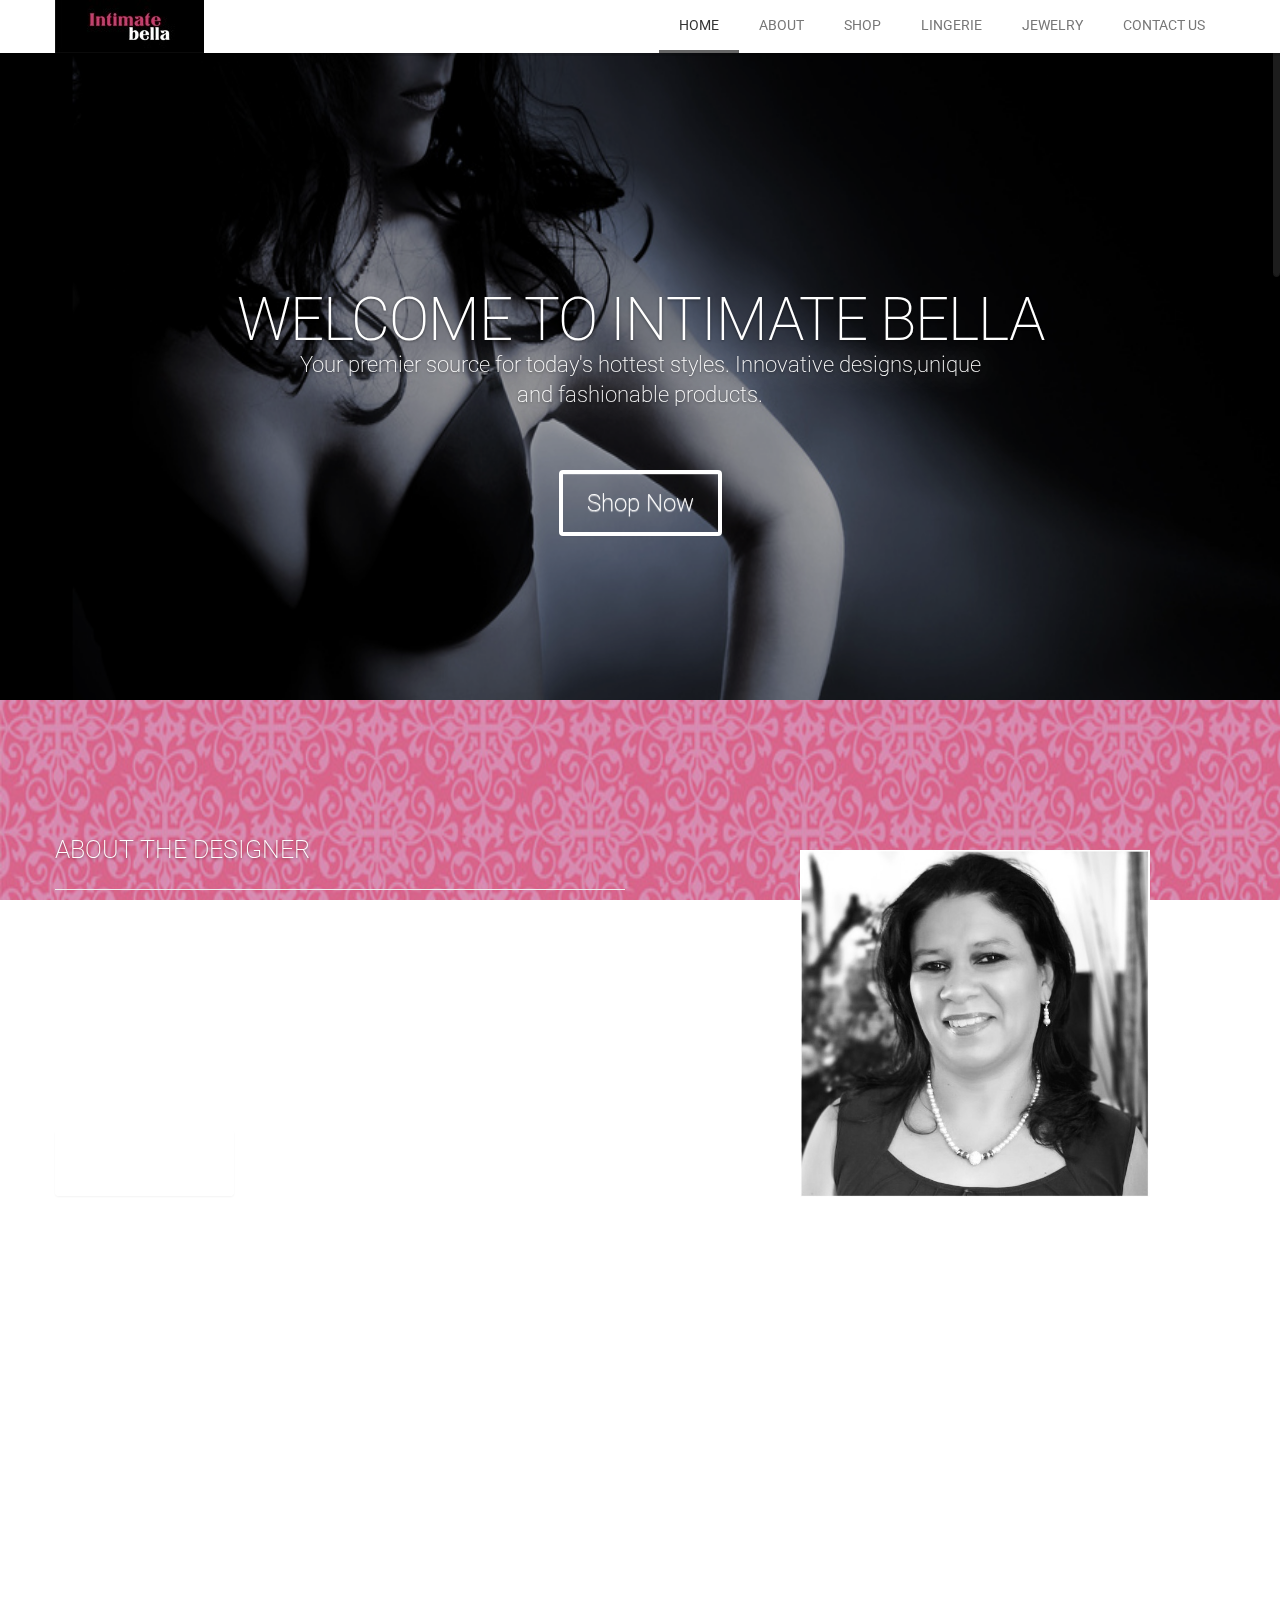
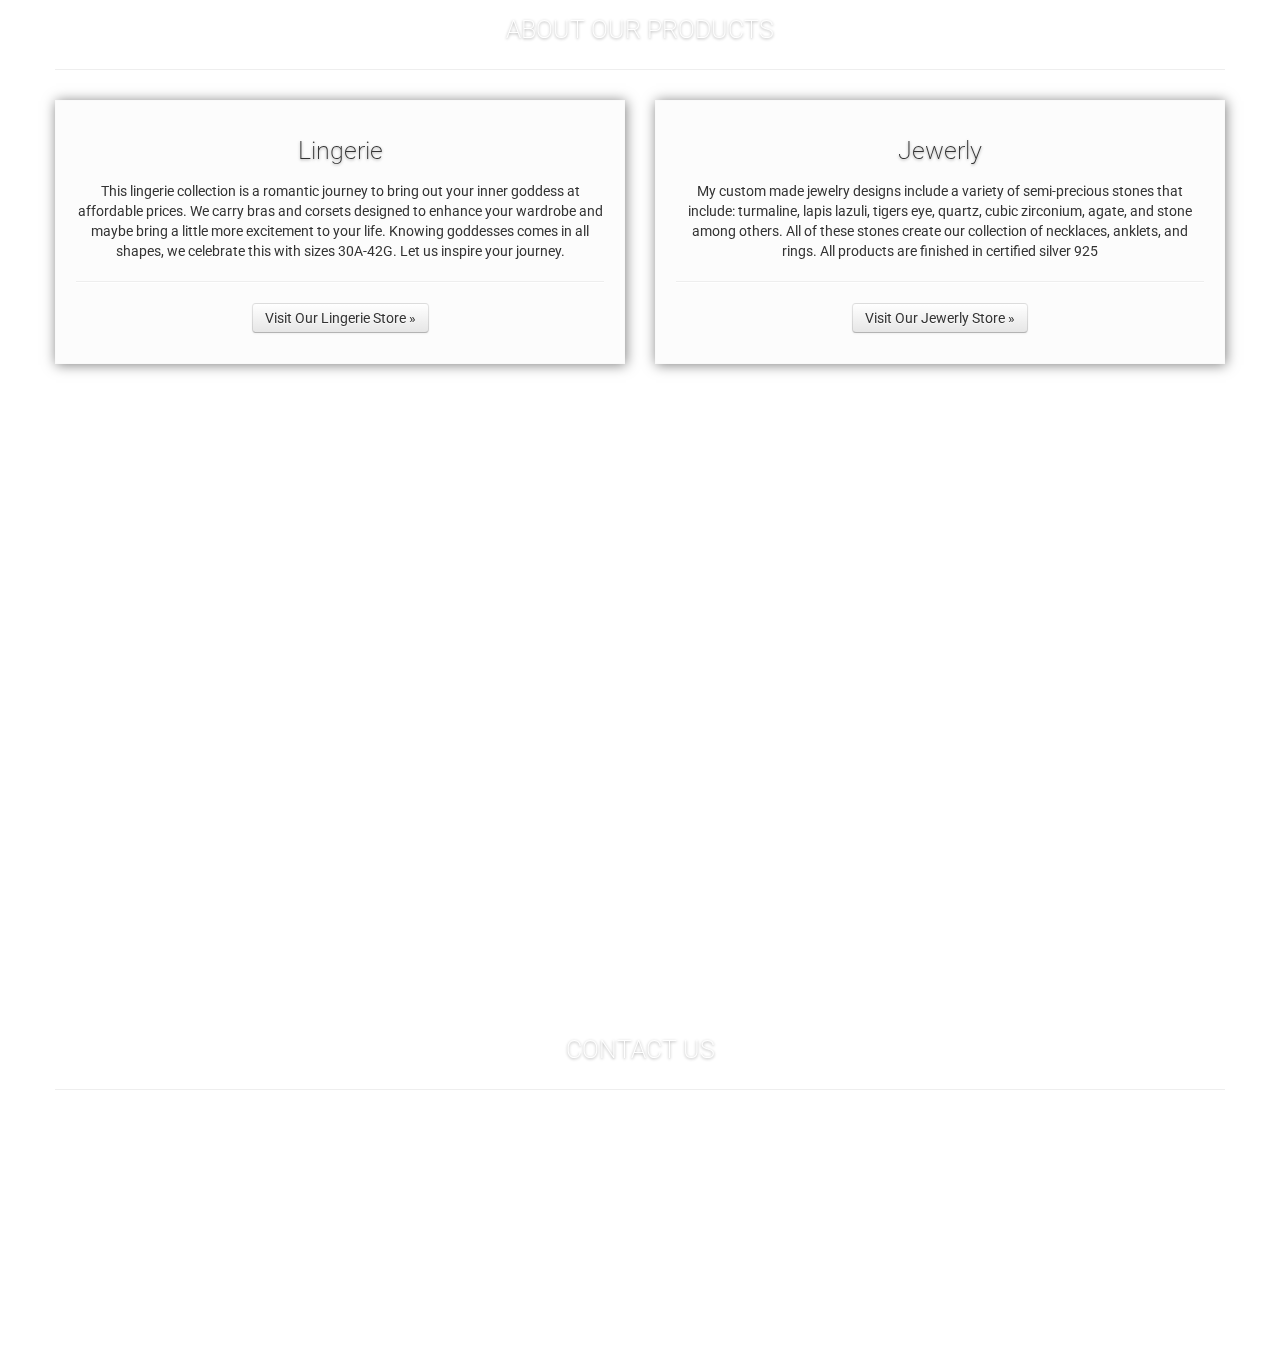
==== index.html @ 6e68116f "test" ====
<!DOCTYPE html>
<html lang="en">
	<head>
	<meta http-equiv="Content-Type" content="text/html; charset=UTF-8">
    <meta charset="utf-8">
    <title>Intimimate Bella</title>
    <meta name="viewport" content="width=device-width, initial-scale=1.0">
    <meta name="description" content="">
    <meta name="author" content="">

<!-- GOOGLE FONT-->
<link href='http://fonts.googleapis.com/css?family=Roboto:400,300,700italic,700,500&amp;subset=latin,latin-ext' rel='stylesheet' type='text/css'>
<!-- /GOOGLE FONT-->
    <!-- Le styles -->

<link href="assets/css/bootstrap.css" rel="stylesheet">
<link href="assets/css/bootstrap-responsive.css" rel="stylesheet">
<style type="text/css">
      body {
        padding-top: 0px;
        padding-bottom: 0px;
		font-family: 'Roboto', sans-serif;
		
      }
	  
	  h1,h2,h3,h4,h5,h6{
		font-weight:200;
		text-shadow: 0 1px 3px rgba(0,0,0,.4);
	  }
	  header#top-section{
		position:relative;
		overflow:hidden;
		padding-top:0px;
		background: url(images/m3.jpg) 50% 0% fixed no-repeat;
		background-size:100% 100%;
		min-height:700px;
		width:100%;
		min-width:100%;
		z-index:0;
		
	  }
	  .inner-top-bg{
			position:absolute;
			top:0px;
			left:0px;
			bottom:0px;
			display:inline-block;
			width:100%;
			min-width:100%;
			height:100%;
			min-height:100%;
			background: rgba(0, 0, 0, 0.3);
			
	  }
	  .hero-unit {
			background: none;
			text-shadow: 0 1px 3px rgba(0,0,0,.4), 0 0 30px;
			position:fixed;
			top:0px;
			left:0px;
			right:0px;
			z-index:1;
			width:100%;
			text-align:center;
			padding-right:0px;
			padding-left:0px;
	  }
	  
	  .hero-unit h1{
			color:#fff;
			padding-top:220px;

	  }
	  
	  .hero-unit p.lead {
			color:#fff;
			font-size:120%;
			max-width:60%;
			margin-left:auto;
			margin-right:auto;

			position:relative;
		}
		.btn.btn-start{
			background: rgba(0,0,0, 0);
			border:4px solid #fff;
			color:#fff;
			padding: 19px 24px;
			font-size: 24px;
			font-weight: 200;
			margin-top:40px;
			z-index:2;
		}		
		.btn.btn-start:hover{
			background: rgba(0,0,0, 0.5);
			color:#fff;
			padding: 19px 24px;
			font-size: 24px;
			font-weight: 200;
			margin-top:40px;
			z-index:2;
		}
	  section {
		padding-top:50px;
		padding-bottom:100px;
		min-height:600px;
		width:100%;
		min-width:100%;
		position:relative;
		overflow:hidden;
	  }
	  
	  #Section-1{
			background: url(images/mob1.jpg) 50% 0% fixed repeat;
			background-size:100% 100%;
			min-height:650px;
	  }
	  
	   #Section-2{
		background: url(images/mob2.jpg) 50% 0% fixed repeat;
		background-size:100% 100%;
		min-height:650px;
	  } 
	  
	  footer{
		background: url(images/st1.jpg) 50% 0% fixed repeat;
		background-size:100% 100%;
		max-height:600px;
	  }

	  footer{
		width:100%;
		min-width:100%;
		padding-top:50px;

		min-height:600px;
		position:relative;
	  }
	  

	
	  #Section-2 hr{
		color:tramsparent;
	  }
	  	  #Section-3{
		background:#fff;
	  }
	  
	  .color-white{
		color:#fff;
	  }
	  
	  .box{
		background: rgba(250,250,250, 0.65);
		padding:20px;
		margin-bottom:30px;
		-webkit-box-shadow: 1px 1px 12px rgba(0, 0, 0, 0.5);
		-moz-box-shadow:    1px 1px 12px rgba(0, 0, 0, 0.5);
		box-shadow:         1px 1px 12px rgba(0, 0, 0, 0.5);
		border:1px solid rgba(250,250,250, 0.5);
	  }	  
	  
	  .box.dark{
		background: rgba(250,250,250, 0.4);
		padding:20px;
		margin-bottom:30px;
		-webkit-box-shadow: 1px 1px 12px rgba(50, 50, 50, 0.5);
		-moz-box-shadow:    1px 1px 12px rgba(50, 50, 50, 0.5);
		box-shadow:         1px 1px 12px rgba(50, 50, 50, 0.5);
	  }

	  /****************** NAVIGATION STYLES *************************/
	.navbar .nav > li > a {
		float: none;
		padding: 15px 20px 15px;
		color: #777777;
		text-decoration: none;
		text-shadow: none;
		font-size:14px;
		font-wight:bold;
		text-transform:uppercase;
	}
	.navbar .nav > .active > a, 
	.navbar .nav > .active > a:hover, 
	.navbar .nav > .active > a:focus {
		color: #333;
		text-decoration: none;
		background-color: #fff;
		-webkit-box-shadow:  none;
			-moz-box-shadow:   none;
				box-shadow:  none;
	}
	.navbar .brand {
		padding: 15px 0px 15px;
	}

	.navbar-fixed-top .navbar-inner, 
	.navbar-static-top .navbar-inner {
		-webkit-box-shadow: 0 3px 0px rgba(0, 0, 0, 0.1);
			-moz-box-shadow: 0 3px 0px rgba(0, 0, 0, 0.1);
					box-shadow:0 3px 0px rgba(0, 0, 0, 0.1);
	}

	.navbar-inner {
		min-height: 30px;
		padding-right: 20px;
		padding-left: 20px;
		background-color: #fafafa;
		background-image: -moz-linear-gradient(top, #ffffff, #ffffff);
		background-image: -webkit-gradient(linear, 0 0, 0 100%, from(#ffffff), to(#ffffff));
		background-image: -webkit-linear-gradient(top, #ffffff, #ffffff);
		background-image: -o-linear-gradient(top, #ffffff, #ffffff);
		background-image: linear-gradient(to bottom, #ffffff, #ffffff);
		background-repeat: repeat-x;
		border: none;
		-webkit-border-radius: 0px;
		-moz-border-radius: 0px;
		border-radius: 0px;
		filter: progid:DXImageTransform.Microsoft.gradient(startColorstr='#ffffffff', endColorstr='#ffffffff', GradientType=0);
		-webkit-box-shadow: none;
			-moz-box-shadow: none;
				box-shadow: none;
	}
	.navbar .nav > li > a{
		border-bottom:3px solid transparent;
	}
	.navbar .nav > .active > a, .navbar .nav > .active > a:hover, .navbar .nav > .active > a:focus {
		color: #333;
		fon-weight:600;
		border-bottom:3px solid #666;
		}
		
		/*************** @media ******************/
	@media (max-width: 979px){
		body{
			padding:0px;
		}
		.navbar-fixed-top {
			margin-bottom: 0px;
		}
		
		.navbar-fixed-top, .navbar-fixed-bottom {
			position: fixed;
		}
		
		.navbar .container {
			width: auto;
			padding: 0px 20px;
		}
		
		.navbar .brand {
			padding-right: 10px;
			padding-left: 10px;
			margin: 0 0 0 15px;
		}
		.container{
			padding:0px 20px;
		}
		
		.hero-unit {
			padding: 0px;
			top:30px;
		}
		.hero-unit h1 {
			color: #fff;
			padding-top: 150px;
			font-size:40px;
		}
		footer .page-header h3{
			padding-top:100px !important;
		}
	}

    </style>

<link href="assets/css/font-awesome.min.css" rel="stylesheet"> 

<!--[if lt IE 7]>
	<link href="assets/css/font-awesome-ie7.min.css" rel="stylesheet">
	<![endif]-->
    <!-- Fav and touch icons -->


<!-- Le HTML5 shim, for IE6-8 support of HTML5 elements -->
<!--[if lt IE 9]>
      <script src="http://html5shim.googlecode.com/svn/trunk/html5.js" type="text/javascript"></script>
    <![endif]-->
<!-- Le fav and touch icons -->
<link rel="shortcut icon" href="images/favicon.ico">
<link rel="apple-touch-icon-precomposed" sizes="144x144" href="assets/ico/apple-touch-icon-144-precomposed.png">
<link rel="apple-touch-icon-precomposed" sizes="114x114" href="assets/ico/apple-touch-icon-114-precomposed.png">
<link rel="apple-touch-icon-precomposed" sizes="72x72" href="assets/ico/apple-touch-icon-72-precomposed.png">
<link rel="apple-touch-icon-precomposed" href="assets/ico/apple-touch-icon-57-precomposed.png">

</head>
<!-- /HEAD-->
  <body data-spy="scroll" data-target=".navbar">
 
 <nav class="navbar navbar-fixed-top">
      <div class="navbar-inner">
        <div class="container">
          <button type="button" class="btn btn-navbar" data-toggle="collapse" data-target=".nav-collapse">
            <span class="icon-bar"></span>
            <span class="icon-bar"></span>
            <span class="icon-bar"></span>
          </button>
          <!--<a class="brand" href="#top-section">Intimate Bella</a>-->
		  
          <div class="nav-collapse collapse ">
		  <img src="images/logoheader.jpg" width="149px" height="53px" alt="Logo" class="logoposition">
            <ul class="nav pull-right" id="topnav">
              <li class="active"><a href="#top-section">Home</a></li>
              <li><a href="#Section-1">About</a></li>
              <li><a href="#Section-2">Shop</a></li>
			  <li><a href="store.html#!/~/category/id=9059949&offset=0&sort=normal">Lingerie</a></li>
			  <li><a href="store.html#!/~/category/id=9059953&offset=0&sort=normal">Jewelry</a></li>
			  <li><a href="#foot-sec">Contact Us</a></li>

            </ul>
          </div><!--/.nav-collapse -->
        </div>
      </div>
    </nav>
<!-- HEADER --> 
  <header id="top-section">
  
    

    

      <!-- Main hero unit for a primary marketing message or call to action -->
      <div class="hero-unit">
		<div class="container">
			<div class="row">
				<div class="span12 text-center">
					<h1 class="">WELCOME TO INTIMATE BELLA</h1>
					<p class="lead">
						Your premier source for today's hottest styles. Innovative designs,unique and fashionable products.
					</p>
					<span class="" id="startbtn">
					<a class="btn btn-start" href="#Section-2">Shop Now</a>
					</span>
				</div>
			</div>
		</div>
      </div>
	  
	   <div class="inner-top-bg"></div><!-- OVERLAY BG-->
	</header>
<!-- / HEADER -->


<!--  SECTION-1 -->  
<section id="Section-1">
	<div class="container">
    <!-- Example row of columns -->
    <div class="row">
		<div class="span6 page-header color-white" >
			<h3 style="padding-top:50px;">ABOUT THE DESIGNER</h3>
		</div> 
	</div>
	
	<div class="row-fluid">
		<div class="span6 color-white">
		<div class="row">
		<img src="images/thedesignerbw.jpg" width="350px" height="350px" alt="Patty" style= "position:absolute; TOP:150px; left:800px"/>
		</div>
			<div class="row-fluid">
				<div class="span12">
					
						<p class="lead">My inspiration is nature and pleasures. I work to please and surprise my customers, to evoke moments of celebration, giving happiness. I combine different semiprecious stones, fresh water pearls and sterling silver and let my ideas evolve as I custom make every piece.</p>
				</div>
			</div><!-- /INNER ROW-FLUID-->
		</div><!-- SPAN6-->
	</div>	
	
	<div class="row-fluid">
		<div class="span6">
			<div class="row-fluid">
				<div class="span12">
					<a class="btn btn-start " href="#Section-2"> SHOP NOW </a>
				</div>
			</div><!-- /INNER ROW-FLUID-->
		</div><!-- SPAN6-->
	</div>

	</div><!-- / CONTAINER-->
</section>

<!-- / SECTION-1 -->

<!-- SECTION-2 -->
<section id="Section-2">

	<div class="container">

   <div class="row">
		<div class="span12 page-header text-center color-white" style="padding-top:30px;">
			<h3>ABOUT OUR PRODUCTS</h3>
		</div> 
	</div>	
      <!-- Example row of columns -->
      <div class="row">
	  
        <div class="span6 text-center">
			<div class="box">
				<h3>Lingerie</h3>
				<p>This lingerie collection is a romantic journey to bring out your inner goddess at affordable prices. We carry bras and corsets designed to enhance your wardrobe and maybe bring a little more excitement to your life. Knowing goddesses comes in all shapes, we celebrate this with sizes 30A-42G. Let us inspire your journey.  </p>
				<hr>
				<p><a class="btn" href="store.html#!/~/category/id=9059949&offset=0&sort=normal">Visit Our Lingerie Store »</a></p>
			</div>
		</div>        
		
				
		
		<div class="span6 text-center">
			<div class="box">
				<h3>Jewerly</h3>
				<p>My custom made jewelry designs include a variety of semi-precious stones that include: turmaline, lapis lazuli, tigers eye, quartz, cubic zirconium, agate, and stone among others. All of these stones create our collection of necklaces, anklets, and rings. All products are finished in certified silver 925</p>
				<hr>
				<p><a class="btn" href="store.html#!/~/category/id=9059953&offset=0&sort=normal">Visit Our Jewerly Store »</a></p>
			</div>
		</div>
      </div>
	</div><!-- / CONTAINER-->
	
 </section> 
 <!-- / SECTION-2 -->
 

      
<!-- FOOTER -->
    <footer id="foot-sec">
		<div class="container ">
		
			
				<div class="row">
					<div class="span12 page-header text-center color-white">
					<h3 style="padding-top:250px;">CONTACT US</h3>
					</div> 
				</div>	
				<div class="row">
					<div class="span12 text-center color-white">
						<p> Phone: 754-779-1122 or  954-533-1695  -  Email: pattygarcia1404@aol.com,  </p>
					</div>
				</div>
				<div class="row">
					<div class="span12 text-center color-white">
						<p>© 2014 All rights reserved</p>
					</div>
				</div>
			
		</div><!-- / CONTAINER-->
    </footer>
<!-- / FOOTER -->
   

    <!-- Le javascript
    ================================================== -->
    <!-- Placed at the end of the document so the pages load faster -->
    <script src="assets/js/jquery.js" type="text/javascript"></script>
	<script src="assets/js/bootstrap.min.js" type="text/javascript"></script> 

<script src="assets/js/jquery.parallax-1.1.3.js" type="text/javascript" ></script>
<script src="assets/js/jquery.localscroll-1.2.7-min.js" type="text/javascript" ></script>
<script src="assets/js/jquery.scrollTo.min.js" type="text/javascript" ></script>
<script src="assets/js/jquery.nicescroll.min.js" type="text/javascript" ></script>

<script>
jQuery(document).ready(function(){
	jQuery('#topnav').localScroll(3000);
	jQuery('#startbtn').localScroll(5000);
	//.parallax(xPosition, speedFactor, outerHeight) options:
	//xPosition - Horizontal position of the element
	//inertia - speed to move relative to vertical scroll. Example: 0.1 is one tenth the speed of scrolling, 2 is twice the speed of scrolling
	//outerHeight (true/false) - Whether or not jQuery should use it's outerHeight option to determine when a section is in the viewport
	jQuery('#top-section').parallax("50%", 0.1);
	jQuery('#Section-1').parallax("50%", 0.3);
	jQuery('#Section-2').parallax("50%", 0.1);
	jQuery('#foot-sec').parallax("50%", 0.1);

})
</script>

<script>
//hide menu after click on mobile
jQuery('.nav-collapse .nav > li > a').click(function(){
		jQuery('.collapse.in').removeClass('in').css('height', '0');

		});
</script>

<script>
//scroll bar custom
	jQuery(document).ready(
  function() {  
    jQuery("html").niceScroll({cursorcolor:"#ffffff"});
  }
);
</script>


</body>
</html>
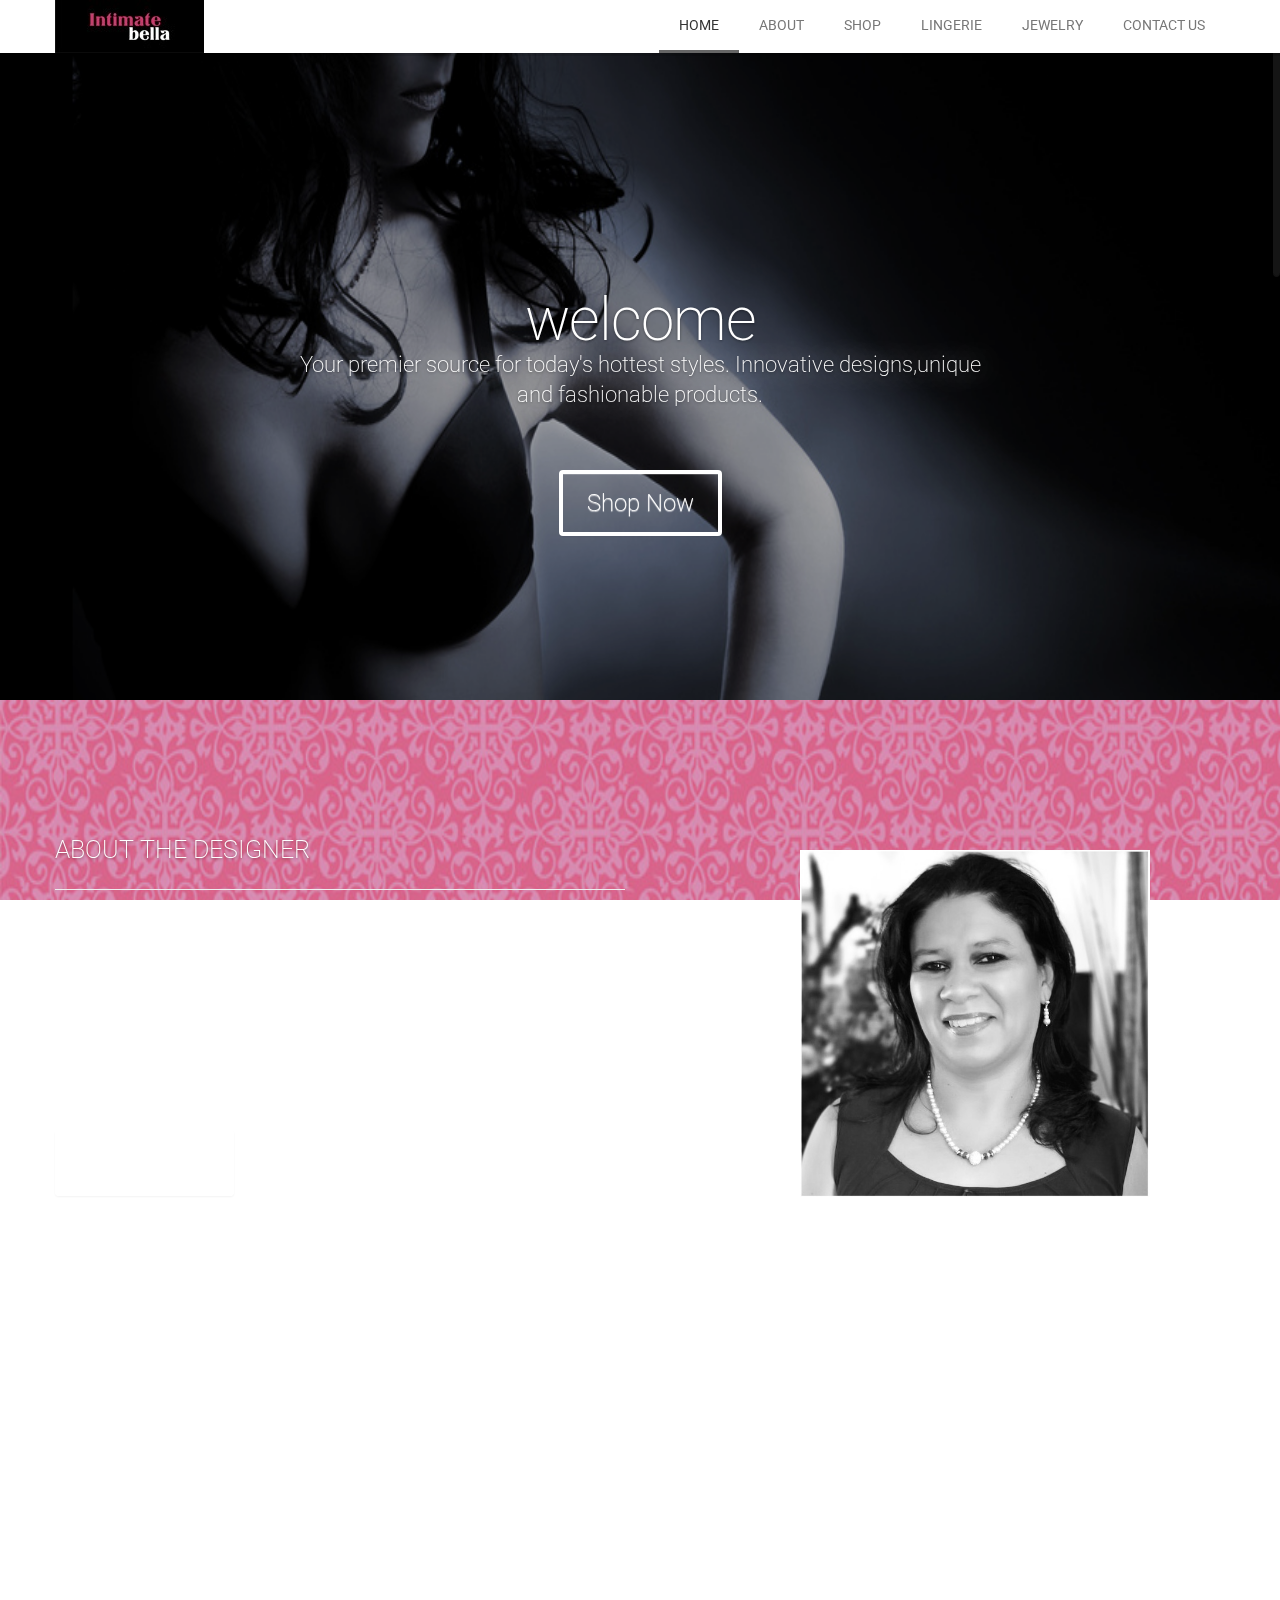
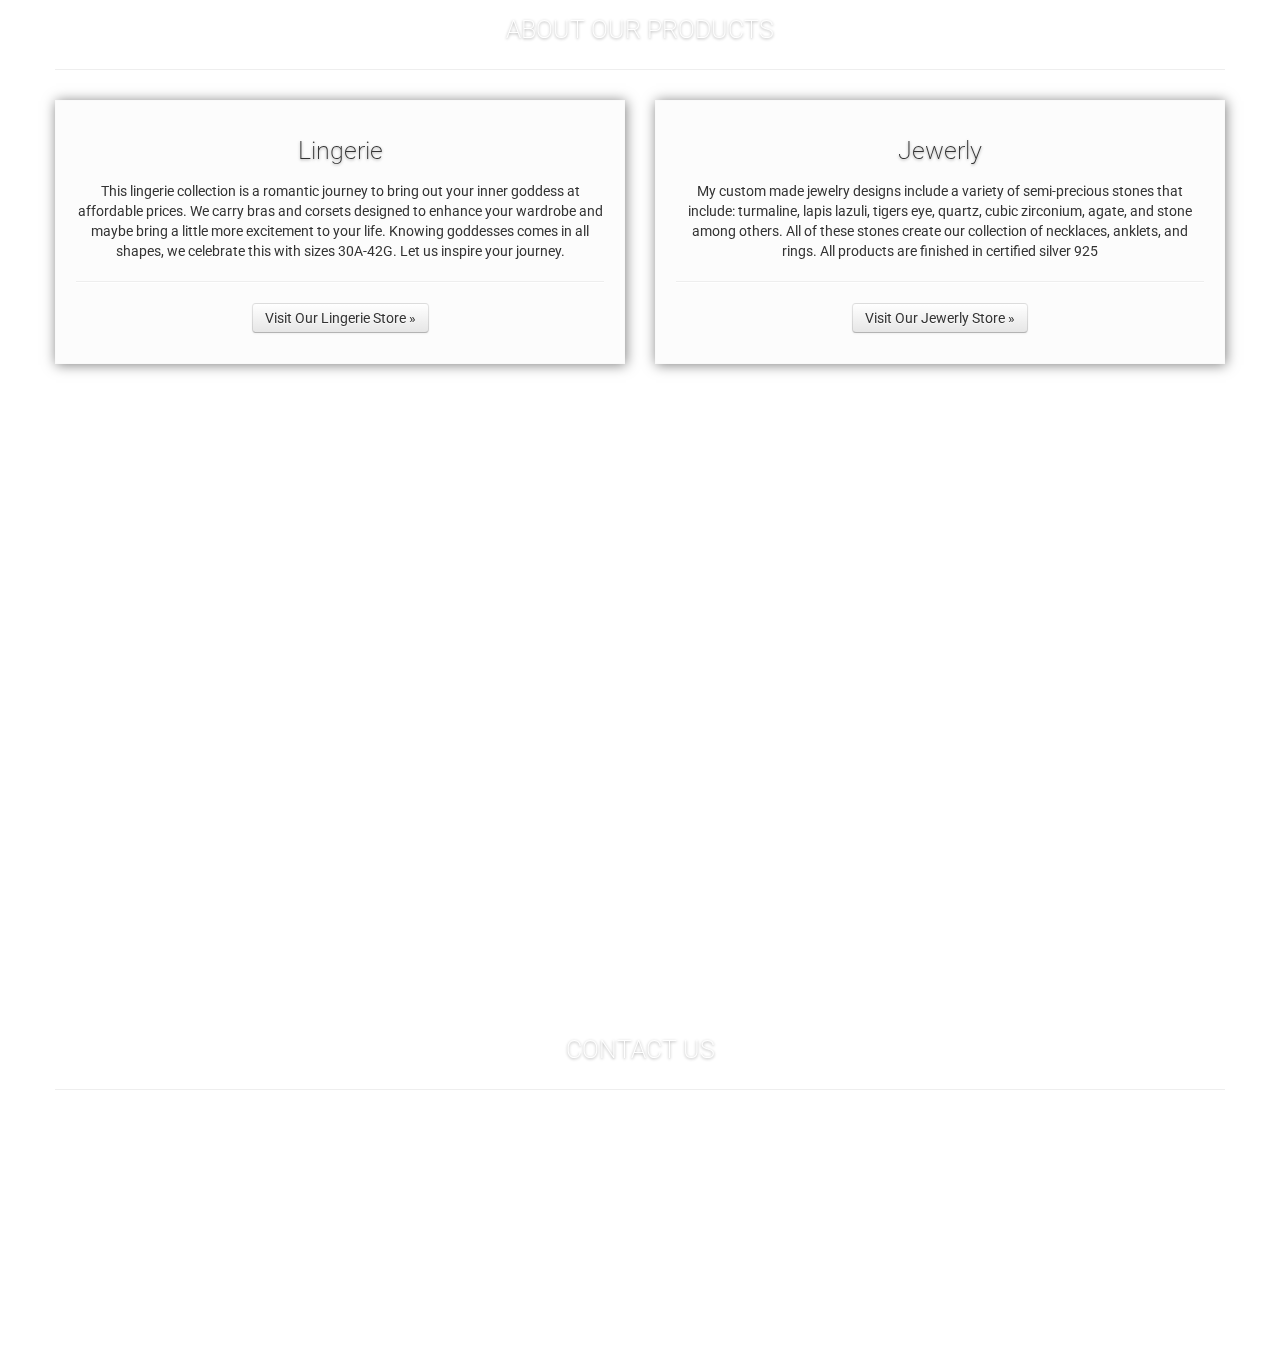
==== commit b17e5b6b: "change h1 info to welcome and remove Welcome to intimate bella" ====
--- a/index.html
+++ b/index.html
@@ -333,7 +333,7 @@
 		<div class="container">
 			<div class="row">
 				<div class="span12 text-center">
-					<h1 class="">WELCOME TO INTIMATE BELLA</h1>
+					<h1 class="">welcome</h1>
 					<p class="lead">
 						Your premier source for today's hottest styles. Innovative designs,unique and fashionable products.
 					</p>
